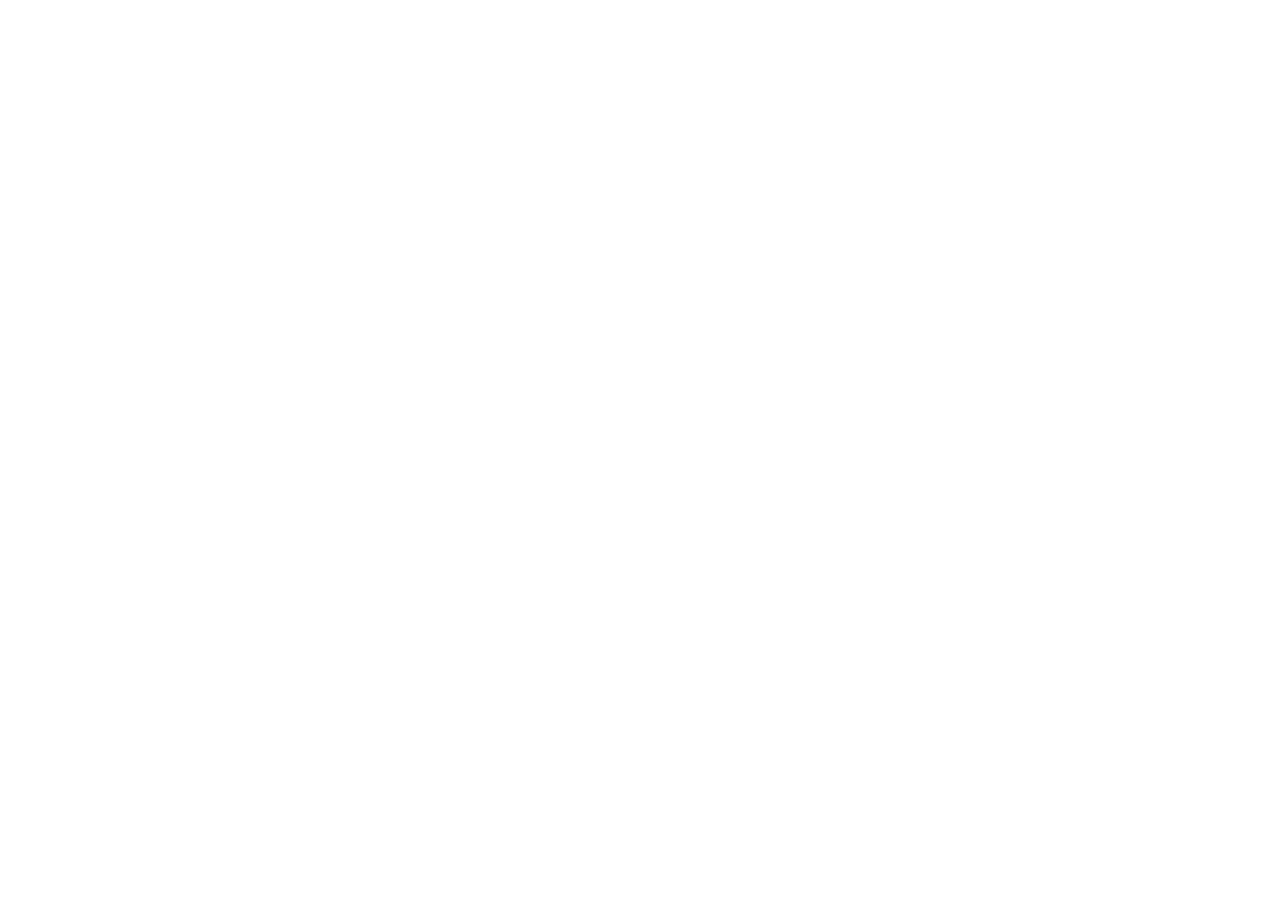
==== JavaScript/S1B33/index.html @ b75a5f23 "Primeiro JavaScript" ====
<!DOCTYPE html>
<html lang="pt-BR">
<head>
    <meta charset="UTF-8">
    <meta http-equiv="X-UA-Compatible" content="IE=edge">
    <meta name="viewport" content="width=device-width, initial-scale=1.0">
    <title>Nº de caracteres do meu nome</title>
    <script src="index.js"></script>
</head>
<body>
    
</body>
</html>
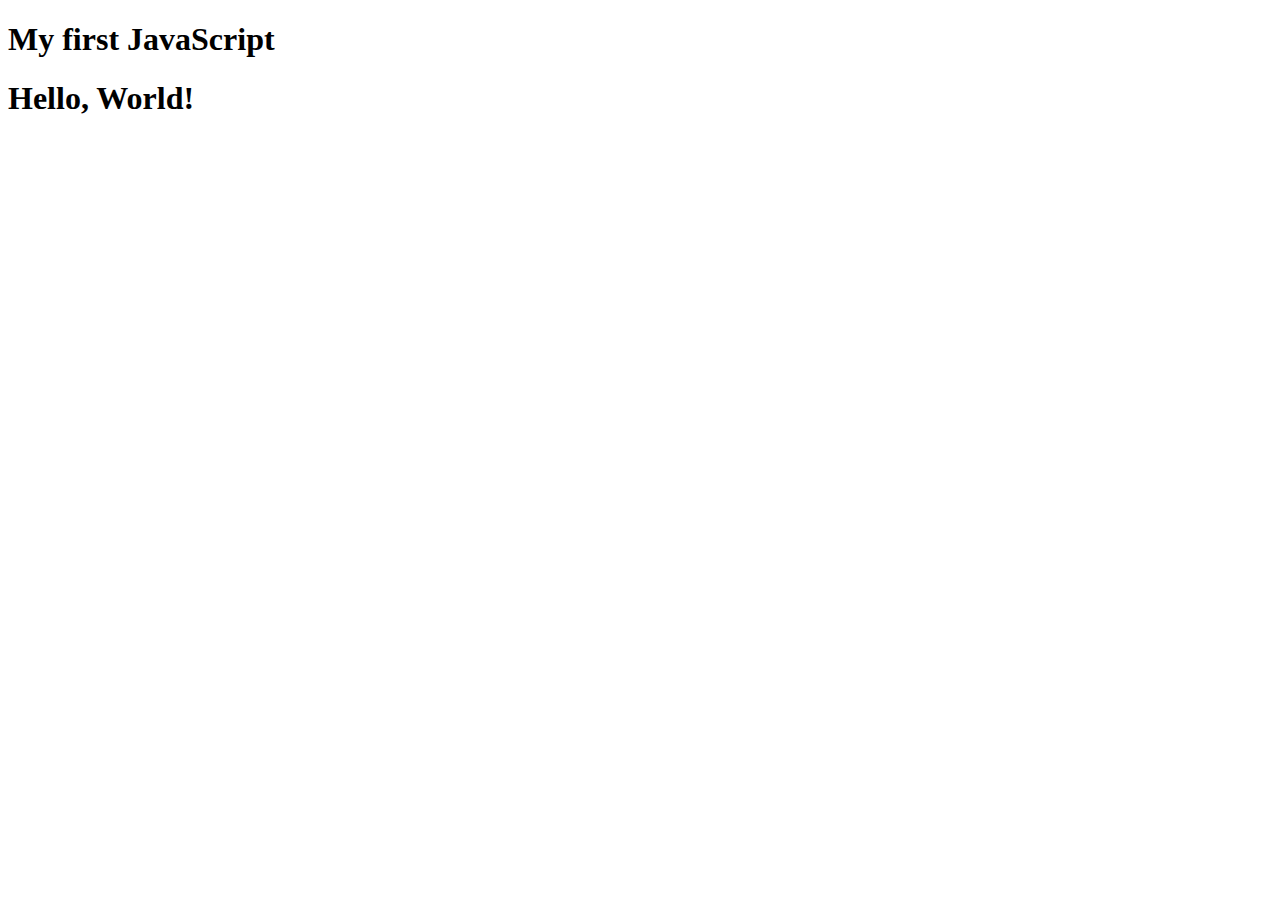
==== commit d40ad11a: "Atualização 11/02/2022 - S1B35" ====
--- a/JavaScript/S1B33/index.html
+++ b/JavaScript/S1B33/index.html
@@ -8,6 +8,41 @@
     <script src="index.js"></script>
 </head>
 <body>
-    
-</body>
-</html>+    <h1>My first JavaScript</h1>
+    <h1>Hello, World!</h1>
+
+    <script>
+        let name = "Igor"
+        let secondname = "Ribeiro"
+        let years = 22
+        console.log("Olá, meu nome é "+name+", e meu sobrenome é "+secondname+". E eu tenho "+years+" anos!")
+
+        preco1 = 35 
+        preco2 = 28
+
+        precototal = preco1 + preco2
+
+        console.log("Eu comprei uma chicara por "+preco1+" reais, e comprei dois copos por "+preco2+" reais. Tudo somou um gasto de "+precototal+" reais! Caro não?!")
+
+
+        n1 = 43
+        n2 = 98
+        somanumber = n1 + n2
+        console.log("A soma de "+n1+" + "+n2+" é "+somanumber+"!")
+
+        contador = 0
+        contador = contador + 1
+        contador = contador + 1
+        contador = contador + 1
+        contador = contador + 1
+        contador = contador + 1
+        console.log(contador)
+
+        anoAtual = 2022
+        anoNasc = 1999
+        idade = anoAtual - anoNasc
+        console.log("Minha Idade é "+idade)
+        
+        
+    </script>
+</body>